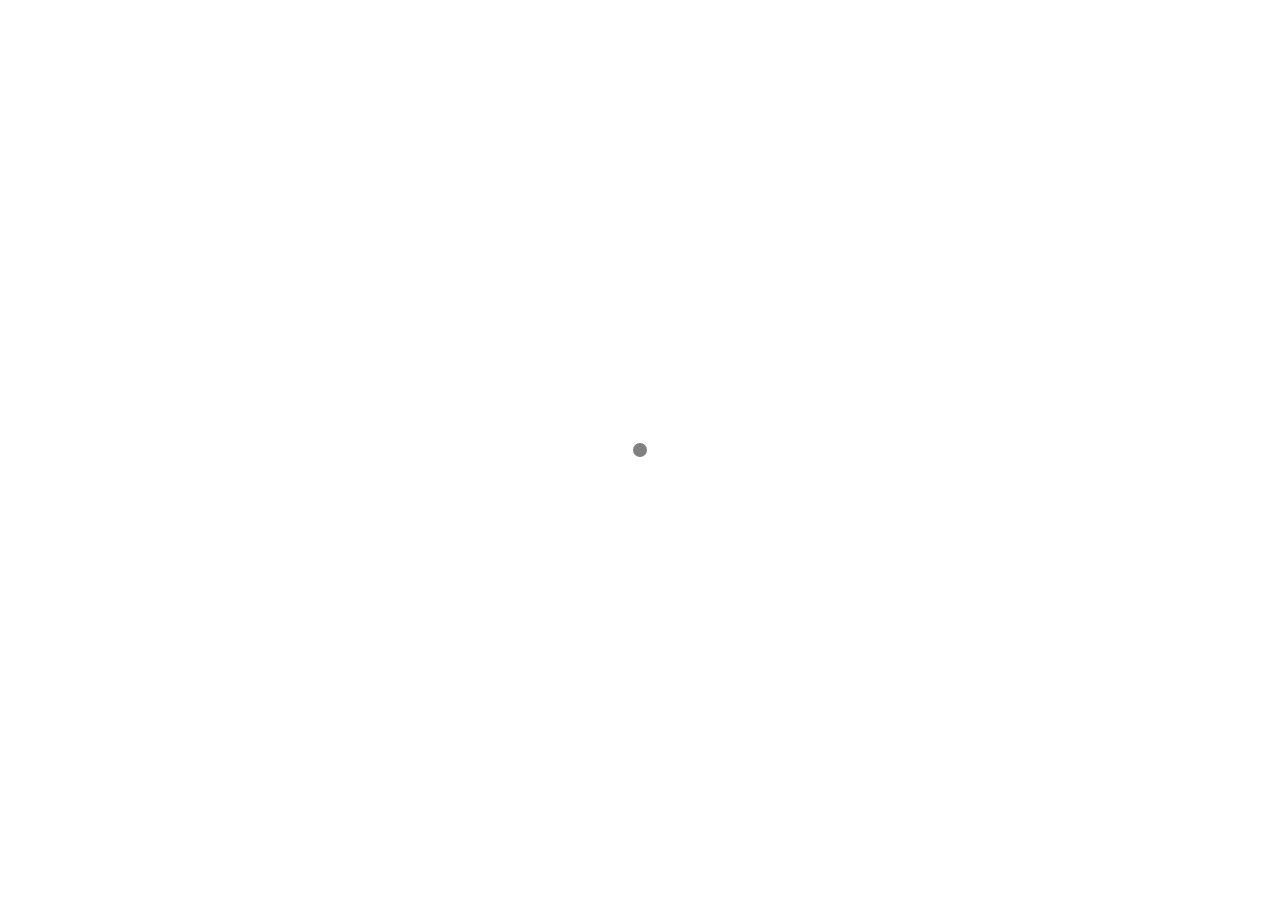
==== index.html @ 9932a9d4 "Site updated: 2020-05-17 03:21:59" ====
<!DOCTYPE html>
<html lang="zh-CN" class="loading">
<head>
    <meta charset="UTF-8" />
    <meta http-equiv="X-UA-Compatible" content="IE=edge,chrome=1" />
    <meta name="viewport" content="width=device-width, minimum-scale=1.0, maximum-scale=1.0, user-scalable=no">
    <title>Makato&#39;s blog</title>
    <meta name="apple-mobile-web-app-capable" content="yes" />
    <meta name="apple-mobile-web-app-status-bar-style" content="black-translucent">
    <meta name="google" content="notranslate" />
    <meta name="keywords" content="Makato,"> 
    <meta name="description" content="我的博客,"> 
    <meta name="author" content="Makato"> 
    <link rel="alternative" href="atom.xml" title="Makato&#39;s blog" type="application/atom+xml"> 
    <link rel="icon" href="/img/favicon.png"> 
    
    
<link rel="stylesheet" href="/css/diaspora.css">

	<script async src="//pagead2.googlesyndication.com/pagead/js/adsbygoogle.js"></script>
    <script>
         (adsbygoogle = window.adsbygoogle || []).push({
              google_ad_client: "ca-pub-8691406134231910",
              enable_page_level_ads: true
         });
    </script>
    <script async custom-element="amp-auto-ads"
        src="https://cdn.ampproject.org/v0/amp-auto-ads-0.1.js">
    </script>
<meta name="generator" content="Hexo 4.2.1"></head>

<body class="loading">
    <span id="config-title" style="display:none">Makato&#39;s blog</span>
    <div id="loader"></div>
    <div class="nav">
    <ul id="menu-menu" class="menu">
        
        <li class="pview menu-item menu-item-type-post_type menu-item-object-page">
            <a href="//" title="首页" target="_blank" rel="noopener">首页</a>
        </li>
        
        <li class="pview menu-item menu-item-type-post_type menu-item-object-page">
            <a href="/categories/" title="分类" target="_blank" rel="noopener">分类</a>
        </li>
        
        <li class="pview menu-item menu-item-type-post_type menu-item-object-page">
            <a href="/tags/" title="标签" target="_blank" rel="noopener">标签</a>
        </li>
        
        <li class="pview menu-item menu-item-type-post_type menu-item-object-page">
            <a href="/archives/" title="归档" target="_blank" rel="noopener">归档</a>
        </li>
        
        <li class="pview menu-item menu-item-type-post_type menu-item-object-page">
            <a href="/about/" title="关于" target="_blank" rel="noopener">关于</a>
        </li>
        
    </ul>
	<span class="target"></span>
	<center>
	<div class="hitokoto">
		<span class="typed" id="hitokoto" data-st="false"></span>
	</div>
	</center>
	
	<p class="footerlinks">
		<a href="#" class="iconfont icon-null"></a>
		
            <a href="/" title="facebook" class="iconfont icon-facebook" target="_blank" rel="noopener"> </a>
        
            <a href="/" title="twitter" class="iconfont icon-twitter" target="_blank" rel="noopener"> </a>
        
            <a href="https://github.com/Makat0" title="github" class="iconfont icon-github" target="_blank" rel="noopener"> </a>
        
            <a href="/img/logo.png" title="wechat" class="iconfont icon-wechat" target="_blank" rel="noopener"> </a>
        
            <a href="/niomakato@gmail.com" title="email" class="iconfont icon-email" target="_blank" rel="noopener"> </a>
        
		<a href="#" class="iconfont icon-null"></a>
	</p>
	
    <p id="copyright">
        &copy; 2020 Makato.
        <span> | </span>Powered by <a href="https://hexo.io/" title="Hexo" target="_blank" rel="noopener">Hexo</a>
        <span> | </span>Theme <a href="https://github.com/Fechin/hexo-theme-diaspora" title="Diaspora" target="_blank" rel="noopener">Diaspora</a> by Fechin
		
    </p>
</div>

<div id="container">
    
<div id="screen">
    <div id="mark">
        <div class="layer" data-depth="0.4">
            <img src="/img/welcome-cover.jpg" id="cover" crossorigin="anonymous" width="1920" height="1080">
        </div>
    </div>
    <div id="vibrant">
        <svg viewBox="0 0 2880 1620" height="100%" preserveAspectRatio="xMaxYMax slice">
            <polygon opacity="0.7" points="2000,1620 0,1620 0,0 600,0 "/>
        </svg>
        <div></div>
    </div>
    <div id="header">
        <div>
            <a class="image-logo" href="/"></a>
			
			<div class="iconfont icon-search switchsearch" href="/search/" title="搜索"></div>
			
            <div class="iconfont icon-menu switchmenu"></div>
        </div>
    </div>
    
    <div id="post0">
        <p>五月 17, 2020</p>
        <h2><a href="/2020/05/17/hello-world/" title="Hello World" class="posttitle">Hello World</a></h2>
        <p class="summary">Welcome to Hexo! This is your very first post. Check docu...</p>
    </div>
    
</div>

    <div id="primary">
        
    </div>
    
</div>
<div id="preview"></div>



</body>


<script src="//lib.baomitu.com/jquery/1.8.3/jquery.min.js"></script>
<script src="/js/plugin.js"></script>
<script src="/js/typed.js"></script>
<script src="/js/diaspora.js"></script>


<link rel="stylesheet" href="/photoswipe/photoswipe.css">
<link rel="stylesheet" href="/photoswipe/default-skin/default-skin.css">


<script src="/photoswipe/photoswipe.min.js"></script>
<script src="/photoswipe/photoswipe-ui-default.min.js"></script>


<!-- Root element of PhotoSwipe. Must have class pswp. -->
<div class="pswp" tabindex="-1" role="dialog" aria-hidden="true">
    <!-- Background of PhotoSwipe. 
         It's a separate element as animating opacity is faster than rgba(). -->
    <div class="pswp__bg"></div>
    <!-- Slides wrapper with overflow:hidden. -->
    <div class="pswp__scroll-wrap">
        <!-- Container that holds slides. 
            PhotoSwipe keeps only 3 of them in the DOM to save memory.
            Don't modify these 3 pswp__item elements, data is added later on. -->
        <div class="pswp__container">
            <div class="pswp__item"></div>
            <div class="pswp__item"></div>
            <div class="pswp__item"></div>
        </div>
        <!-- Default (PhotoSwipeUI_Default) interface on top of sliding area. Can be changed. -->
        <div class="pswp__ui pswp__ui--hidden">
            <div class="pswp__top-bar">
                <!--  Controls are self-explanatory. Order can be changed. -->
                <div class="pswp__counter"></div>
                <button class="pswp__button pswp__button--close" title="Close (Esc)"></button>
                <button class="pswp__button pswp__button--share" title="Share"></button>
                <button class="pswp__button pswp__button--fs" title="Toggle fullscreen"></button>
                <button class="pswp__button pswp__button--zoom" title="Zoom in/out"></button>
                <!-- Preloader demo http://codepen.io/dimsemenov/pen/yyBWoR -->
                <!-- element will get class pswp__preloader--active when preloader is running -->
                <div class="pswp__preloader">
                    <div class="pswp__preloader__icn">
                      <div class="pswp__preloader__cut">
                        <div class="pswp__preloader__donut"></div>
                      </div>
                    </div>
                </div>
            </div>
            <div class="pswp__share-modal pswp__share-modal--hidden pswp__single-tap">
                <div class="pswp__share-tooltip"></div> 
            </div>
            <button class="pswp__button pswp__button--arrow--left" title="Previous (arrow left)">
            </button>
            <button class="pswp__button pswp__button--arrow--right" title="Next (arrow right)">
            </button>
            <div class="pswp__caption">
                <div class="pswp__caption__center"></div>
            </div>
        </div>
    </div>
</div>





<!-- Google Analytics -->
<script type="text/javascript">
  (function(i,s,o,g,r,a,m){i['GoogleAnalyticsObject']=r;i[r]=i[r]||function(){
  (i[r].q=i[r].q||[]).push(arguments)},i[r].l=1*new Date();a=s.createElement(o),
  m=s.getElementsByTagName(o)[0];a.async=1;a.src=g;m.parentNode.insertBefore(a,m)
  })(window,document,'script','https://www.google-analytics.com/analytics.js','ga');

  ga('create', 'UA-166870296-1', 'auto');
  ga('send', 'pageview');
</script>
<!-- End Google Analytics -->


</html>
---- css/diaspora.css ----
body,div,h1,h2,h3,h4,h5,p,ul,li {margin:0;padding:0;font-weight:normal;list-style:none;}
html {-webkit-text-size-adjust:100%;}
html,body {-webkit-tap-highlight-color:rgba(0,0,0,0);-webkit-font-smoothing:antialiased;background:#fff;}
body {font-family:'PingFang SC','Hiragino Sans GB','Microsoft Yahei','WenQuanYi Micro Hei',sans-serif;font-size:14px;position:relative;overflow-x:hidden;}
body:before {background:grey;position:absolute;content:'';display:block;width:14px;height:14px;left:50%;top:50%;margin-left:-7px;margin-top:-7px;border-radius:50%;-webkit-border-radius:50%;-moz-border-radius:50%;-webkit-animation:loading 2s ease-out forwards infinite;-moz-animation:loading 2s ease-out forwards infinite;display:none;}
body.loading:before {display:block;}
@-webkit-keyframes loading {
  0% {-webkit-transform:scale(0.3);}
  50% {-webkit-transform:scale(1.0);}
  100% {-webkit-transform:scale(0.3);}
}
@-moz-keyframes loading {
  0% {-moz-transform:scale(0.3);}
  50% {-moz-transform:scale(1.0);}
  100% {-moz-transform:scale(0.3);}
}
body.loading #container,body.loading #single,body.loading .nav {opacity:0;}
html.loading,body.loading {height:100%;overflow:hidden;}
a,a:hover {text-decoration:none;}
img {display:block;max-width:100%;height:auto;}
audio {display:none;visibility:hidden;opacity:0;width:0;height:0;}
#screen {position:relative;}
#mark {width:100%;height:560px;overflow:hidden;}
.layer {position:relative;}
#cover {position:absolute;max-width:none;}
#header {position:absolute;top:70px;width:100%;}
#header > div {margin:0 60px;position:relative;}
.icon-menu {font-size:20px;padding:6px 6px 5px;border-radius:2px;cursor:pointer;position:absolute;z-index:4;right:0;top:0;margin-top:-3px;background:rgba(255,255,255,.9);}
.icon-search {font-size:20px;padding:6px 6px 5px;border-radius:2px;cursor:pointer;position:absolute;z-index:4;right:40px;top:0;margin-top:-3px;background:rgba(255,255,255,.9);}
.image-logo {z-index:4;position:relative;display:inline-block;-webkit-background-size:75px 32px;-moz-background-size:75px 32px;background-size:75px 32px;background-repeat:no-repeat;background-position:center center;-webkit-mask-box-image:url("/img/logo.png");background-color:white;width:575px;height:32px;mask-image:url("/img/logo.png");mask-size:contain;transition: background-color 0.5s ease-in-out;}
body.mu .image-logo {background-color:black;}
#vibrant {position:absolute;top:0;left:0;width:100%;height:100%;}
#vibrant div {position:absolute;top:0;left:0;width:100%;height:100%;opacity:0;background-color:#000;}
#post0 {width:28%;position:absolute;top:42%;left:10%;}
#post0 p:first-child {color:#fff;font-size:12px;}
#post0 h2 {font-size:28px;margin-top:15px;}
#post0 h2 a {color:#fff;}
#post0 h2 + p {color:#fff;font-size:14px;margin-top:30px;}
.post {margin:100px auto 0;width:1200px;position:relative;}
.post > a {display:inline-block;width:680px;height:440px;overflow:hidden;position:relative;z-index:3;}
.else {position:absolute;background:#fff;text-align:left;top:20px;height:398px;width:498px;border:1px solid #eaeaea;}
.post:nth-child(odd) {text-align:left;}
.post:nth-child(even) {text-align:right;}
.post:nth-child(odd) .else {left:660px;}
.post:nth-child(even) .else {right:660px;}
.else p:first-child {color:#999;font-size:12px;margin:80px 0 0 80px;}
.else h3 {font-size:30px;line-height:1.1;margin:10px 100px 0 80px;}
.else h3 a {color:#333;}
.else h3 + p {color:#555;margin:10px 100px 0 80px;font-size:14px;line-height:1.8;}
.here {position:absolute;left:80px;bottom:80px;color:#999;font-size:13px;}
.here span {display:inline-block;vertical-align:middle;margin-right:10px;font-family:"icomoon","Hiragino Sans GB","Hiragino Sans GB W3","Microsoft YaHei","WenQuanYi Micro Hei",sans-serif;}
.here span:before {display:inline-block;vertical-align:top;margin-right:7px;font-size:16px;}
.here a {display:inline-block;cursor:default;}
#pager {text-align:center;margin:70px 0 0;position:relative;}
#pager a {font-size:14px;letter-spacing:5px;color:#666;border:1px solid #dadada;padding:10px 40px;background:#fff;}
#loader {display:none;position:fixed;top:0;width:100%;height:3px;z-index:100;background-image:-webkit-linear-gradient(left,#F16F5C 0%,#F16F5C 12.5%,#5B56DD 12.5%,#5B56DD 25%,#E15CED 25%,#E15CED 37.5%,#27E559 37.5%,#27E559 50%,#18C8C9 50%,#18C8C9 62.5%,#DC8987 62.5%,#DC8987 75%,#BB83D6 75%,#BB83D6 87.5%,#E774BD 87.5%,#E774BD 100%);background-image:-moz-linear-gradient(left,#F16F5C 0%,#F16F5C 12.5%,#5B56DD 12.5%,#5B56DD 25%,#E15CED 25%,#E15CED 37.5%,#27E559 37.5%,#27E559 50%,#18C8C9 50%,#18C8C9 62.5%,#DC8987 62.5%,#DC8987 75%,#BB83D6 75%,#BB83D6 87.5%,#E774BD 87.5%,#E774BD 100%);}
#top {height:50px;text-align:center;border-bottom:1px solid #f7f7f7;background:#fefefe;width:100%;position:fixed;top:0;z-index:10;display:none;}
body.touch #top {position:relative;}
.icon-icon {color:#333;font-size:20px;position:absolute;left:14px;top:16px;}
.image-icon {-webkit-background-size:24px 24px;-moz-background-size:24px 24px;background-size:24px 24px;background-position:center center;background-repeat:no-repeat;width:24px;height:24px;position:absolute;left:14px;top:15px;color:#333;}
.image-icon:hover {color:black;}
.subtitle {color:#666;font-size:14px;margin-top:16px;display:none;}
.icon-play,.icon-pause,.icon-images {position:absolute;left:70px;color:#666;top:17px;font-size:18px;cursor:pointer;}
.icon-images {left:100px;}
.icon-images.active {color:#EF6D57;}
#top .count {display:none;}
.social {position:absolute;right:0;height:30px;top:12px;}
.share a {display:inline-block;color:#666;margin-right:15px;}
.share a:hover {color:#333;}
.share {position:relative;}
.social > div {display:inline-block;font-size:20px;color:#666;cursor:pointer;margin-left:15px;}
#qr {z-index:10;display:none;position:absolute;background:#fff;padding:16px;border:1px solid #f7f7f7;right:10px;top:50px;}
.bar {position:absolute;height:100%;background:rgba(0,0,0,.07);z-index:-1;width:0;-webkit-transition:width .5s ease;-moz-transition:width .5s ease;transition:width .5s ease;}
.scrollbar {position:absolute;height:2px;width:10px;top:0;background-color:#50bcb6;-webkit-transition:width .5s ease;-moz-transition:width .5s ease;transition:width .5s ease;}
body.touch .scrollbar {display:none;}
.nav {position:fixed;height:100%;width:100%;background:rgba(255,255,255,.97);z-index:3;top:-100%;-webkit-transition:top 0.3s cubic-bezier(0.4,0,0.2,1);-moz-transition:top 0.3s cubic-bezier(0.4,0,0.2,1);transition:top 0.3s cubic-bezier(0.4,0,0.2,1);}
body.mu {overflow:hidden;height:100%;}
html.mu {height:100%;}
body.mu .icon-menu {color:#333;background: none;}
body.mu .icon-search {color:#333;background: none;}
body.mu .icon-menu:before {content:"\e689";}
body.mu .nav {top:0;}
body.mu .icon-logo {color:#333;}
.menu {text-align:center;margin-top:200px;}
.menu ul {display: -webkit-box;display: -ms-flexbox;display: flex;-webkit-box-pack: center;-ms-flex-pack: center;justify-content: center;-ms-flex-wrap: wrap;flex-wrap: wrap;list-style-type: none;padding: 0;}
.menu li {font-size:18px;display:inline-block;margin:0 2px 2px 0;}
.menu li:not(:last-child) {margin-right: 5px;}
.menu a {display: block;font-size: 20px;color: #666;text-decoration: none;padding: 5px;margin: auto 10px;border-bottom: .1em solid transparent;}
.menu a:hover {color:#333; border-bottom: .1em solid #9e1900; padding-bottom: .15em; transition: 150ms ease-in-out;}
.nav p {color:#999;font-size:12px;position:absolute;width:100%;text-align:center;bottom:30px;}
.nav p a {color:#999;text-decoration:underline;}
.nav p:first-letter {font-family:sans-serif;}
.nav .hitokoto {text-align:center;font-size: 16px;margin: 10% auto 10px;padding: 10px 20px 10px;color: darkgray;max-width:800;}
.nav .footerlinks {font-size: 45px; margin: 20px 1px 30px;padding: 10px 1px 10px;}
.nav .footerlinks a {font-size: 35px; text-decoration:none;}
.nav .footerlinks a:hover { color: #737373;}/* 鼠标移动到链接上 */

.set {display:block;max-width:768px;margin:0 auto 30px;line-height:2;padding-left:30px}
.set h3 {font-size:22px;font-weight:500;margin:15px 0 20px}
.set a {display:inline-block;position:relative;color:#424242;padding:5px 5px;}
.set a::before {content:"";position:absolute;width:0;right:0;bottom:0;height:2px;background:#2196F3}
.set a:hover {color:#2196F3!important}
.set .category-list-item,.set .tag-list-item {display:inline-block;font-size:17px;text-align:left}
.set .category-list-item .category-list-count,.set .category-list-item .tag-list-count,.set .tag-list-item .category-list-count,.set .tag-list-item .tag-list-count {color:#9E9E9E;font-style:normal}
.set .category-list-item .category-list-count::before,.set .category-list-item .tag-list-count::before,.set .tag-list-item .category-list-count::before,.set .tag-list-item .tag-list-count::before {content:"["}
.set .category-list-item .category-list-count::after,.set .category-list-item .tag-list-count::after,.set .tag-list-item .category-list-count::after,.set .tag-list-item .tag-list-count::after {content:"]"}
.set .category-list-item {width:30%;margin:5px 0}@media screen and (max-width:768px) {.set .category-list-item {width:100%}}
.set .tag-list-item {margin:10px 20px}
.set .search .search-input {width: 100%;height: 42px;background: transparent;border: 0px;border-bottom:2px solid #6558BC;font-size:20px;padding-top: 20px;}
.set .search .search-input[type=text]:focus{outline: none;border: 0px;border-bottom:2px solid #6558BC;}
.set .search .local-search-result {margin-top:30px;}
.set .search .search-result-list {padding:0;margin: 0;}
.set .search .search-result-title {font-size:23px;}
.set .search .search-result {}
.set .search .search-keyword {background:yellow;padding:2px auto 2px;}
.set .search li {list-style: none; margin: 0;border-bottom:1px dashed #E3E3E3;}
.timeline {display:block;max-width:768px;margin:30px auto 40px;padding-left:30px;border-left:3px solid #B0BEC5}
.timeline .timeline-title::before,.timeline .timeline-subtitle::before,.timeline .timeline-item::before {position:absolute;top:50%;transform:translateY(-50%);border-style:solid;border-color:#B0BEC5;border-radius:50%;background:white;content:"";transition:all .3s ease}
.timeline-title,.timeline-subtitle,.timeline-item {position:relative;margin-bottom:25px;line-height:32px}
.timeline-title:hover::before,.timeline-subtitle:hover::before,.timeline-item:hover::before {border-color:#2196F3}
.timeline-title:hover a,.timeline-subtitle:hover a,.timeline-item:hover a {color:#2196F3}
.timeline-title {font-size:28px}
.timeline-title::before {width:12px;height:12px;border-width:4px;left:-42px}
.timeline-subtitle {font-weight:400;font-size:22px}
.timeline-subtitle::before {width:11px;height:11px;border-width:3px;left:-40px}
.timeline-item {font-family:-apple-system,BlinkMacSystemFont,Segoe UI,Roboto,Oxygen,Ubuntu,Cantarell,Fira Sans,Droid Sans,Helvetica Neue,sans-serif;position:relative;padding-left:100px}
.timeline-item time {position:absolute;left:0;top:50%;transform:translateY(-50%);display:inline-block;font-weight:300;color:#616161;width:100px}
.timeline-item a {color:#212121;font-weight:400;transition:all .3s ease}
.timeline-item::before {width:9px;height:9px;border-width:2px;left:-38px}
#container {padding-bottom:100px;overflow:hidden;position:relative;}
#container:before {content:'';display:block;width:1px;height:200%;position:absolute;left:50%;background:#eaeaea;top:-50%;z-index:0;}
#primary {position:relative;}
#single {background:#fff;position:relative;overflow-x:hidden;}
.section {position:relative;width:100%;overflow:hidden;-webkit-transition:all 0.3s cubic-bezier(0.25,0.5,0.5,0.9);-moz-transition:all 0.3s cubic-bezier(0.25,0.5,0.5,0.9);transition:all 0.3s cubic-bezier(0.25,0.5,0.5,0.9);}
body.touch,body.touch .article {margin-top:0;}
.zoom:before {opacity:0;color:#fff;font-size:20px;display:block;z-index:3;left:50%;top:70%;padding:5px;margin-top:-15px;margin-left:-15px;position:absolute;background:rgba(0,0,0,.7);-webkit-transition:all 0.3s cubic-bezier(0.25,0.5,0.5,0.9);-moz-transition:all 0.3s cubic-bezier(0.25,0.5,0.5,0.9);transition:all 0.3s cubic-bezier(0.25,0.5,0.5,0.9);}
.zoom:hover:before {opacity:1;top:50%;}
.touch .zoom:hover:before {opacity:0;}
.icon-arrow-left:before {content:'\e606';position:absolute;left:0;top:50%;margin-top:-30px;color:#666;}
.icon-arrow-right:before {content:'\e605';position:absolute;right:0;top:50%;margin-top:-30px;color:#666;}
h1.title {font-size:30px;color:#333;line-height:1.3;position:relative;font-weight:bold;}
.page .content:before {display:none;}
.stuff {margin-top:20px;color:#666;font-size:13px;}
.stuff span {display:inline-block;margin-right:20px;}
.stuff .likeThis {pointer-events:none;}
.stuff .icon-like {display:none;}
.stuff .count {color:#666;}
.comment {margin:50px auto;}
.comment.link,.downloadlink {cursor:pointer;letter-spacing:5px;border:1px solid #dadada;width:170px;text-align:center;color:#666;font-size:14px;padding:10px 0;}
.comment .gt-comments-null{display:none;}
.comment .gt-header-textarea{border-radius:0;background: white;}
.comment .gt-popup{margin-top:8px;}
.comment .gt-counts a{color:black;border-bottom:0;pointer-events:none;}
.comment .gt-avatar-github{display:none;}
.comment .gt-header-avatar{display:none;}
.comment .gt-header-comment{margin-left: 0;!important;}
.comment .gt-header-preview{border-radius:0;}
.comment .gt-btn-public{border-radius:0;}
.comment .gt-btn-preview{border-radius:0;}
.comment .gt-btn-login{border-radius:0;}
.comment .gt-ico-tip{display:none;}
.comment .gt-btn-public .gt-btn-text:after{content:"（Cmd | Ctrl  + Enter）";}
.comment .gt-meta{margin:0; border:0;}
#preview {position:fixed;top:0;width:100%;height:100%;z-index:5;background:#fff;left:100%;-moz-transition:all 0.3s cubic-bezier(0,0,0.2,1);-webkit-transition:all 0.3s cubic-bezier(0,0,0.2,1);transition:all 0.3s cubic-bezier(0,0,0.2,1);overflow-y:scroll;}
#preview.show {left:0;}
#preview + canvas {display:none;}
.article {width:70%;margin:0 auto;margin-top:50px;display:-webkit-flex;display:flex;-webkit-align-items:center;align-items:center;-webkit-justify-content:flex-start;justify-content:flex-start;}
.article > div {width:100%;padding:30px 0;margin:0 auto;}
.article .main {width:700px;}
.article .side {align-self:flex-start;flex:0 0 220px;}
.article .toc {width:200px;height:100%;/*position:fixed;*/top:60px;right:100px;padding:1em;line-height:2.3;overflow-y:auto;}
.article .toc .toc-item:hover {font-weight:900;}
.article .toc li a {display:inline-block;color:#737373;text-decoration:none;transition:color,padding 0.2s ease-in-out;}
.article .toc li a:hover {padding-left:8px;border-left:3px solid black;}
.page .main{padding:0px;}

/* Icon font style */
@font-face{font-family:"iconfont";src:url(//at.alicdn.com/t/font_1679264_tle9h9614mq.eot?t=1583722241347);src:url(//at.alicdn.com/t/font_1679264_tle9h9614mq.eot?t=1583722241347#iefix) format("embedded-opentype"),url([data-uri]) format("woff2"),url(//at.alicdn.com/t/font_1679264_tle9h9614mq.woff?t=1583722241347) format("woff"),url(//at.alicdn.com/t/font_1679264_tle9h9614mq.ttf?t=1583722241347) format("truetype"),url(//at.alicdn.com/t/font_1679264_tle9h9614mq.svg?t=1583722241347#iconfont) format("svg")}
.iconfont{font-family:"iconfont"!important;font-size:22px;font-style:normal;-webkit-font-smoothing:antialiased;-moz-osx-font-smoothing:grayscale}
.icon-close:before{content:"\e689"}
.icon-play:before{content:"\e65d"}
.icon-menu:before{content:"\e623"}
.icon-home:before{content:"\e612"}
.icon-facebook:before{content:"\e632"}
.icon-twitter:before{content:"\e659"}
.icon-github:before{content:"\e64a"}
.icon-pause:before{content:"\e64c"}
.icon-scan:before{content:"\e600"}
.icon-search:before{content:"\e601"}
.icon-email:before{content:"\e62d"}
.icon-like:before{content:"\e602"}
.icon-wechat:before{content:"\e603"}
.icon-left:before{content:"\e604"}

/* tags style  */
.post-tags-list {margin-top:10px;display:table;}
.post-tags-list-item {float:left;margin-right:10px;background:rgba(102,128,153,0.075);border-radius:0;padding:2px 5px;}
.post-tags-list-link {color:rgba(44,63,81,0.5);}

/* Post or Page content style */
.content {margin-top:50px;font-size:15px;line-height:2;color:#232323;}
.content h1 {font-size:39px}
.content h2 {font-size:32px}
.content h3 {font-size:26px}
.content h4 {font-size:19px}
.content h5 {font-size:15px}
.content h6 {font-size:13px}
.content strong {font-weight:500;}
.content a {background:transparent;color:#1980e6;text-decoration:none;}
.content a:hover {color:#518dca;}
.content hr {margin-top:21px;margin-bottom:21px;border:0;border-top:1px solid rgba(102,128,153,0.1)}
.content p {margin:0 0 .8em;}
.content ul,.content ol {margin:10px 0;padding-left:20px;}
.content ul li {list-style:disc;margin:5px 0;}
.content ol li {list-style:decimal;margin:5px 0;}
.content > h1,.content > h2,.content > h3,.content > h4,.content > h5,.content > h6 {margin-top:2rem;margin-bottom:0.8rem;color:#000;}
.content > h1:first-child,.content > h2:first-child,.content > h3:first-child,.content > h4:first-child,.content > h5:first-child,.content > h6:first-child {margin-top:0;}
.content img {cursor:pointer;}
.content pre,.content .highlight {background:#2d2d2d;margin:1.6rem 0;padding:0.8rem 0.8rem;border-style:solid;border-width:1px 0;overflow:auto;color:#ccc;line-height:20px;}
.content .gutter {display:none;}
.content .highlight .gutter pre {color:#666;font-size:0.9rem;}
.content code,.content pre {font-family:"Source Code Pro",monospace}
.content code {background:rgba(99,99,99,0.07);color:#ef459c;padding:1px 2px;border-radius:2px;}
.content pre code {background:none;text-shadow:none;padding:0;}
.content blockquote {color:#656565;margin:0 0 1.1em;border-left:3px solid #efefef;border-left-width:6px;background-color:rgba(119,119,119,0.05);border-top-right-radius:5px;border-bottom-right-radius:5px;padding:15px 20px;}
.content blockquote p {margin:0;}
.content table {margin:15px 0;border-collapse:collapse;display:table;width:100%;table-layout:fixed;word-wrap:break-word;}
.content table tr {border-top:1px solid #ccc;background-color:#fff;}
.content table th,.content table td {border:1px solid #ddd;padding:6px 13px;}
.content .highlight pre {border:none;margin:0;padding:0;}
.content .highlight table {margin:0;width:auto;}
.content .highlight td {border:none;padding:0;}
.content .highlight tr {border:0;}
.content .highlight figcaption {font-size:0.85em;color:#999;line-height:1em;margin-bottom:1em;}
.content .highlight figcaption a {float:right;}
.content .highlight .gutter pre {text-align:right;padding-right:20px;}
.content .highlight .line {height:20px;}
.content .video-container {position:relative;padding-bottom:56.25%;padding-top:25px;height:0;}
.content .video-container iframe {position:absolute;top:0;left:0;width:100%;height:100%;}
pre .comment,pre .title {color:#999;}
pre .variable,pre .attribute,pre .tag,pre .regexp,pre .ruby .constant,pre .xml .tag,pre .title,pre .xml .pi,pre .xml .doctype,pre .html .doctype,pre .css .id,pre .css .class,pre .css .pseudo {color:#f2777a;}
pre .number,pre .preprocessor,pre .built_in,pre .literal,pre .params,pre .constant {color:#f99157;}
pre .class,pre .ruby .class .title,pre .css .rules .attribute {color:#99cc99;}
pre .string,pre .value,pre .inheritance,pre .header,pre .ruby .symbol,pre .xml .cdata {color:#99cc99;}
pre .css .hexcolor {color:#66cccc;}
pre .function,pre .python .decorator,pre .python .title,pre .ruby .function .title,pre .ruby .title .keyword,pre .perl .sub,pre .javascript .title,pre .coffeescript .title {color:#6699cc;}
pre .keyword,pre .javascript .function {color:#cc99cc;}

/* Responsive style */
@media screen and (max-width:1200px) {
  #header > div {width:900px;margin:0 auto;}
  #post0 {width:32%;}
  #post0 h2 {font-size:24px;}
  .post {width:900px;}
  .post > a {width:480px;height:310px;}
  .else {top:10px;width:420px;height:290px;}
  .post:nth-child(odd) .else {left:450px;}
  .post:nth-child(even) .else {right:450px;}
  .else p:first-child {font-size:12px;margin:50px 0 0 60px;}
  .else h3 {font-size:24px;margin:10px 60px 0 60px;}
  .else h3 + p {margin:10px 60px 0 60px;}
  .here {left:60px;bottom:50px;}
  .article{width:100%;}
  .article .main{width:94%;}
  .article .side {display:none}
  .comment .gt-btn-public .gt-btn-text:after{content:"";}
}
@media screen and (max-width:900px) {
  #mark {height:480px;}
  #header > div {width:90%;}
  #vibrant polygon {transform:translateX(-10%);-moz-transform:translateX(-10%);-webkit-transform:translateX(-10%);}
  #post0 {width:40%;}
  #post0 h2 {font-size:20px;}
  .post {width:100%;margin-top:60px;background:#fff;padding-bottom:30px;border-bottom:1px solid #eaeaea;}
  .post > a {display:block;margin:0 auto;width:100%;height:auto;}
  .post > a img {margin:0 auto;}
  .else {height:auto;position:static;width:100%;margin:0 auto;background:transparent;border:none;}
  .else p:first-child {margin:30px 0 0 20px;}
  .else h3 {font-size:24px;margin:10px 30px 0 20px;}
  .else h3 + p {margin:10px 30px 0 20px;}
  .here {position:static;margin:20px 0 20px 20px;}
  .article{width:100%;}
  .article .main{width:94%;}
  .article .side {display:none}
  .comment .gt-btn-public .gt-btn-text:after{content:"";}
}
@media screen and (max-width:780px) {
  #header {top:40px;}
  #vibrant svg {display:none;}
  #vibrant div {opacity:0.3;}
  #container {padding-bottom:50px;}
  #post0 {bottom:60px;top:auto;width:70%;left:5%;}
  .menu {width:90%;margin:160px auto 0;}
  .menu li {font-size:16px;}
  #pager {margin:30px 0 0;}
  h1.title {font-size:24px;}
  .tab {display:none;}
  .icon-scan {display:none!important;}
  .icon-images {left:80px;}
  .icon-pause,.icon-play {left:50px;}
  .comment.link {width:140px;padding:5px 0;}
  .article{width:100%;}
  .article .main{width:94%;}
  .article .side {display:none}
  .comment .gt-btn-public .gt-btn-text:after{content:"";}
}
@media screen and (max-width:480px) {
  #post0 p:first-child {display:block;}
  #container:before {display:none;}
  #post0 h2 {text-align:left;margin:0 10px 0 0;}
  #post0 h2 + p {text-align:left;margin:10px 20px 0 0;color:#f2f2f2;font-size:14px;}
  #post0 h2 a {color:#fff;}
  #post0 .summary {display:none;}
  .stuff span {margin-right:10px;}
  .stuff span:first-child {display:none;}
  .content table {font-size:smaller;}
  .content table tr td {padding:6px;}
  .article {width:100%;}
  .article .main{width:94%;}
  .article .side {display:none}
  .comment .gt-btn-public .gt-btn-text:after{content:"";}
}
---- photoswipe/photoswipe.css ----
/*! PhotoSwipe main CSS by Dmitry Semenov | photoswipe.com | MIT license */
/*
	Styles for basic PhotoSwipe functionality (sliding area, open/close transitions)
*/
/* pswp = photoswipe */
.pswp {
  display: none;
  position: absolute;
  width: 100%;
  height: 100%;
  left: 0;
  top: 0;
  overflow: hidden;
  -ms-touch-action: none;
  touch-action: none;
  z-index: 1500;
  -webkit-text-size-adjust: 100%;
  /* create separate layer, to avoid paint on window.onscroll in webkit/blink */
  -webkit-backface-visibility: hidden;
  outline: none; }
  .pswp * {
    -webkit-box-sizing: border-box;
            box-sizing: border-box; }
  .pswp img {
    max-width: none; }

/* style is added when JS option showHideOpacity is set to true */
.pswp--animate_opacity {
  /* 0.001, because opacity:0 doesn't trigger Paint action, which causes lag at start of transition */
  opacity: 0.001;
  will-change: opacity;
  /* for open/close transition */
  -webkit-transition: opacity 333ms cubic-bezier(0.4, 0, 0.22, 1);
          transition: opacity 333ms cubic-bezier(0.4, 0, 0.22, 1); }

.pswp--open {
  display: block; }

.pswp--zoom-allowed .pswp__img {
  /* autoprefixer: off */
  cursor: -webkit-zoom-in;
  cursor: -moz-zoom-in;
  cursor: zoom-in; }

.pswp--zoomed-in .pswp__img {
  /* autoprefixer: off */
  cursor: -webkit-grab;
  cursor: -moz-grab;
  cursor: grab; }

.pswp--dragging .pswp__img {
  /* autoprefixer: off */
  cursor: -webkit-grabbing;
  cursor: -moz-grabbing;
  cursor: grabbing; }

/*
	Background is added as a separate element.
	As animating opacity is much faster than animating rgba() background-color.
*/
.pswp__bg {
  position: absolute;
  left: 0;
  top: 0;
  width: 100%;
  height: 100%;
  background: #000;
  opacity: 0;
  -webkit-transform: translateZ(0);
          transform: translateZ(0);
  -webkit-backface-visibility: hidden;
  will-change: opacity; }

.pswp__scroll-wrap {
  position: absolute;
  left: 0;
  top: 0;
  width: 100%;
  height: 100%;
  overflow: hidden; }

.pswp__container,
.pswp__zoom-wrap {
  -ms-touch-action: none;
  touch-action: none;
  position: absolute;
  left: 0;
  right: 0;
  top: 0;
  bottom: 0; }

/* Prevent selection and tap highlights */
.pswp__container,
.pswp__img {
  -webkit-user-select: none;
  -moz-user-select: none;
  -ms-user-select: none;
      user-select: none;
  -webkit-tap-highlight-color: transparent;
  -webkit-touch-callout: none; }

.pswp__zoom-wrap {
  position: absolute;
  width: 100%;
  -webkit-transform-origin: left top;
  -ms-transform-origin: left top;
  transform-origin: left top;
  /* for open/close transition */
  -webkit-transition: -webkit-transform 333ms cubic-bezier(0.4, 0, 0.22, 1);
          transition: transform 333ms cubic-bezier(0.4, 0, 0.22, 1); }

.pswp__bg {
  will-change: opacity;
  /* for open/close transition */
  -webkit-transition: opacity 333ms cubic-bezier(0.4, 0, 0.22, 1);
          transition: opacity 333ms cubic-bezier(0.4, 0, 0.22, 1); }

.pswp--animated-in .pswp__bg,
.pswp--animated-in .pswp__zoom-wrap {
  -webkit-transition: none;
  transition: none; }

.pswp__container,
.pswp__zoom-wrap {
  -webkit-backface-visibility: hidden; }

.pswp__item {
  position: absolute;
  left: 0;
  right: 0;
  top: 0;
  bottom: 0;
  overflow: hidden; }

.pswp__img {
  position: absolute;
  width: auto;
  height: auto;
  top: 0;
  left: 0; }

/*
	stretched thumbnail or div placeholder element (see below)
	style is added to avoid flickering in webkit/blink when layers overlap
*/
.pswp__img--placeholder {
  -webkit-backface-visibility: hidden; }

/*
	div element that matches size of large image
	large image loads on top of it
*/
.pswp__img--placeholder--blank {
  background: #222; }

.pswp--ie .pswp__img {
  width: 100% !important;
  height: auto !important;
  left: 0;
  top: 0; }

/*
	Error message appears when image is not loaded
	(JS option errorMsg controls markup)
*/
.pswp__error-msg {
  position: absolute;
  left: 0;
  top: 50%;
  width: 100%;
  text-align: center;
  font-size: 14px;
  line-height: 16px;
  margin-top: -8px;
  color: #CCC; }

.pswp__error-msg a {
  color: #CCC;
  text-decoration: underline; }
---- photoswipe/default-skin/default-skin.css ----
/*! PhotoSwipe Default UI CSS by Dmitry Semenov | photoswipe.com | MIT license */
/*

	Contents:

	1. Buttons
	2. Share modal and links
	3. Index indicator ("1 of X" counter)
	4. Caption
	5. Loading indicator
	6. Additional styles (root element, top bar, idle state, hidden state, etc.)

*/
/*
	
	1. Buttons

 */
/* <button> css reset */
.pswp__button {
  width: 44px;
  height: 44px;
  position: relative;
  background: none;
  cursor: pointer;
  overflow: visible;
  -webkit-appearance: none;
  display: block;
  border: 0;
  padding: 0;
  margin: 0;
  float: right;
  opacity: 0.75;
  -webkit-transition: opacity 0.2s;
          transition: opacity 0.2s;
  -webkit-box-shadow: none;
          box-shadow: none; }
  .pswp__button:focus, .pswp__button:hover {
    opacity: 1; }
  .pswp__button:active {
    outline: none;
    opacity: 0.9; }
  .pswp__button::-moz-focus-inner {
    padding: 0;
    border: 0; }

/* pswp__ui--over-close class it added when mouse is over element that should close gallery */
.pswp__ui--over-close .pswp__button--close {
  opacity: 1; }

.pswp__button,
.pswp__button--arrow--left:before,
.pswp__button--arrow--right:before {
  background: url(default-skin.png) 0 0 no-repeat;
  background-size: 264px 88px;
  width: 44px;
  height: 44px; }

@media (-webkit-min-device-pixel-ratio: 1.1), (-webkit-min-device-pixel-ratio: 1.09375), (min-resolution: 105dpi), (min-resolution: 1.1dppx) {
  /* Serve SVG sprite if browser supports SVG and resolution is more than 105dpi */
  .pswp--svg .pswp__button,
  .pswp--svg .pswp__button--arrow--left:before,
  .pswp--svg .pswp__button--arrow--right:before {
    background-image: url(default-skin.svg); }
  .pswp--svg .pswp__button--arrow--left,
  .pswp--svg .pswp__button--arrow--right {
    background: none; } }

.pswp__button--close {
  background-position: 0 -44px; }

.pswp__button--share {
  background-position: -44px -44px; }

.pswp__button--fs {
  display: none; }

.pswp--supports-fs .pswp__button--fs {
  display: block; }

.pswp--fs .pswp__button--fs {
  background-position: -44px 0; }

.pswp__button--zoom {
  display: none;
  background-position: -88px 0; }

.pswp--zoom-allowed .pswp__button--zoom {
  display: block; }

.pswp--zoomed-in .pswp__button--zoom {
  background-position: -132px 0; }

/* no arrows on touch screens */
.pswp--touch .pswp__button--arrow--left,
.pswp--touch .pswp__button--arrow--right {
  visibility: hidden; }

/*
	Arrow buttons hit area
	(icon is added to :before pseudo-element)
*/
.pswp__button--arrow--left,
.pswp__button--arrow--right {
  background: none;
  top: 50%;
  margin-top: -50px;
  width: 70px;
  height: 100px;
  position: absolute; }

.pswp__button--arrow--left {
  left: 0; }

.pswp__button--arrow--right {
  right: 0; }

.pswp__button--arrow--left:before,
.pswp__button--arrow--right:before {
  content: '';
  top: 35px;
  background-color: rgba(0, 0, 0, 0.3);
  height: 30px;
  width: 32px;
  position: absolute; }

.pswp__button--arrow--left:before {
  left: 6px;
  background-position: -138px -44px; }

.pswp__button--arrow--right:before {
  right: 6px;
  background-position: -94px -44px; }

/*

	2. Share modal/popup and links

 */
.pswp__counter,
.pswp__share-modal {
  -webkit-user-select: none;
  -moz-user-select: none;
  -ms-user-select: none;
      user-select: none; }

.pswp__share-modal {
  display: block;
  background: rgba(0, 0, 0, 0.5);
  width: 100%;
  height: 100%;
  top: 0;
  left: 0;
  padding: 10px;
  position: absolute;
  z-index: 1600;
  opacity: 0;
  -webkit-transition: opacity 0.25s ease-out;
          transition: opacity 0.25s ease-out;
  -webkit-backface-visibility: hidden;
  will-change: opacity; }

.pswp__share-modal--hidden {
  display: none; }

.pswp__share-tooltip {
  z-index: 1620;
  position: absolute;
  background: #FFF;
  top: 56px;
  border-radius: 2px;
  display: block;
  width: auto;
  right: 44px;
  -webkit-box-shadow: 0 2px 5px rgba(0, 0, 0, 0.25);
          box-shadow: 0 2px 5px rgba(0, 0, 0, 0.25);
  -webkit-transform: translateY(6px);
      -ms-transform: translateY(6px);
          transform: translateY(6px);
  -webkit-transition: -webkit-transform 0.25s;
          transition: transform 0.25s;
  -webkit-backface-visibility: hidden;
  will-change: transform; }
  .pswp__share-tooltip a {
    display: block;
    padding: 8px 12px;
    color: #000;
    text-decoration: none;
    font-size: 14px;
    line-height: 18px; }
    .pswp__share-tooltip a:hover {
      text-decoration: none;
      color: #000; }
    .pswp__share-tooltip a:first-child {
      /* round corners on the first/last list item */
      border-radius: 2px 2px 0 0; }
    .pswp__share-tooltip a:last-child {
      border-radius: 0 0 2px 2px; }

.pswp__share-modal--fade-in {
  opacity: 1; }
  .pswp__share-modal--fade-in .pswp__share-tooltip {
    -webkit-transform: translateY(0);
        -ms-transform: translateY(0);
            transform: translateY(0); }

/* increase size of share links on touch devices */
.pswp--touch .pswp__share-tooltip a {
  padding: 16px 12px; }

a.pswp__share--facebook:before {
  content: '';
  display: block;
  width: 0;
  height: 0;
  position: absolute;
  top: -12px;
  right: 15px;
  border: 6px solid transparent;
  border-bottom-color: #FFF;
  -webkit-pointer-events: none;
  -moz-pointer-events: none;
  pointer-events: none; }

a.pswp__share--facebook:hover {
  background: #3E5C9A;
  color: #FFF; }
  a.pswp__share--facebook:hover:before {
    border-bottom-color: #3E5C9A; }

a.pswp__share--twitter:hover {
  background: #55ACEE;
  color: #FFF; }

a.pswp__share--pinterest:hover {
  background: #CCC;
  color: #CE272D; }

a.pswp__share--download:hover {
  background: #DDD; }

/*

	3. Index indicator ("1 of X" counter)

 */
.pswp__counter {
  position: absolute;
  left: 0;
  top: 0;
  height: 44px;
  font-size: 13px;
  line-height: 44px;
  color: #FFF;
  opacity: 0.75;
  padding: 0 10px; }

/*
	
	4. Caption

 */
.pswp__caption {
  position: absolute;
  left: 0;
  bottom: 0;
  width: 100%;
  min-height: 44px; }
  .pswp__caption small {
    font-size: 11px;
    color: #BBB; }

.pswp__caption__center {
  text-align: left;
  max-width: 420px;
  margin: 0 auto;
  font-size: 13px;
  padding: 10px;
  line-height: 20px;
  color: #CCC; }

.pswp__caption--empty {
  display: none; }

/* Fake caption element, used to calculate height of next/prev image */
.pswp__caption--fake {
  visibility: hidden; }

/*

	5. Loading indicator (preloader)

	You can play with it here - http://codepen.io/dimsemenov/pen/yyBWoR

 */
.pswp__preloader {
  width: 44px;
  height: 44px;
  position: absolute;
  top: 0;
  left: 50%;
  margin-left: -22px;
  opacity: 0;
  -webkit-transition: opacity 0.25s ease-out;
          transition: opacity 0.25s ease-out;
  will-change: opacity;
  direction: ltr; }

.pswp__preloader__icn {
  width: 20px;
  height: 20px;
  margin: 12px; }

.pswp__preloader--active {
  opacity: 1; }
  .pswp__preloader--active .pswp__preloader__icn {
    /* We use .gif in browsers that don't support CSS animation */
    background: url(preloader.gif) 0 0 no-repeat; }

.pswp--css_animation .pswp__preloader--active {
  opacity: 1; }
  .pswp--css_animation .pswp__preloader--active .pswp__preloader__icn {
    -webkit-animation: clockwise 500ms linear infinite;
            animation: clockwise 500ms linear infinite; }
  .pswp--css_animation .pswp__preloader--active .pswp__preloader__donut {
    -webkit-animation: donut-rotate 1000ms cubic-bezier(0.4, 0, 0.22, 1) infinite;
            animation: donut-rotate 1000ms cubic-bezier(0.4, 0, 0.22, 1) infinite; }

.pswp--css_animation .pswp__preloader__icn {
  background: none;
  opacity: 0.75;
  width: 14px;
  height: 14px;
  position: absolute;
  left: 15px;
  top: 15px;
  margin: 0; }

.pswp--css_animation .pswp__preloader__cut {
  /* 
			The idea of animating inner circle is based on Polymer ("material") loading indicator 
			 by Keanu Lee https://blog.keanulee.com/2014/10/20/the-tale-of-three-spinners.html
		*/
  position: relative;
  width: 7px;
  height: 14px;
  overflow: hidden; }

.pswp--css_animation .pswp__preloader__donut {
  -webkit-box-sizing: border-box;
          box-sizing: border-box;
  width: 14px;
  height: 14px;
  border: 2px solid #FFF;
  border-radius: 50%;
  border-left-color: transparent;
  border-bottom-color: transparent;
  position: absolute;
  top: 0;
  left: 0;
  background: none;
  margin: 0; }

@media screen and (max-width: 1024px) {
  .pswp__preloader {
    position: relative;
    left: auto;
    top: auto;
    margin: 0;
    float: right; } }

@-webkit-keyframes clockwise {
  0% {
    -webkit-transform: rotate(0deg);
            transform: rotate(0deg); }
  100% {
    -webkit-transform: rotate(360deg);
            transform: rotate(360deg); } }

@keyframes clockwise {
  0% {
    -webkit-transform: rotate(0deg);
            transform: rotate(0deg); }
  100% {
    -webkit-transform: rotate(360deg);
            transform: rotate(360deg); } }

@-webkit-keyframes donut-rotate {
  0% {
    -webkit-transform: rotate(0);
            transform: rotate(0); }
  50% {
    -webkit-transform: rotate(-140deg);
            transform: rotate(-140deg); }
  100% {
    -webkit-transform: rotate(0);
            transform: rotate(0); } }

@keyframes donut-rotate {
  0% {
    -webkit-transform: rotate(0);
            transform: rotate(0); }
  50% {
    -webkit-transform: rotate(-140deg);
            transform: rotate(-140deg); }
  100% {
    -webkit-transform: rotate(0);
            transform: rotate(0); } }

/*
	
	6. Additional styles

 */
/* root element of UI */
.pswp__ui {
  -webkit-font-smoothing: auto;
  visibility: visible;
  opacity: 1;
  z-index: 1550; }

/* top black bar with buttons and "1 of X" indicator */
.pswp__top-bar {
  position: absolute;
  left: 0;
  top: 0;
  height: 44px;
  width: 100%; }

.pswp__caption,
.pswp__top-bar,
.pswp--has_mouse .pswp__button--arrow--left,
.pswp--has_mouse .pswp__button--arrow--right {
  -webkit-backface-visibility: hidden;
  will-change: opacity;
  -webkit-transition: opacity 333ms cubic-bezier(0.4, 0, 0.22, 1);
          transition: opacity 333ms cubic-bezier(0.4, 0, 0.22, 1); }

/* pswp--has_mouse class is added only when two subsequent mousemove events occur */
.pswp--has_mouse .pswp__button--arrow--left,
.pswp--has_mouse .pswp__button--arrow--right {
  visibility: visible; }

.pswp__top-bar,
.pswp__caption {
  background-color: rgba(0, 0, 0, 0.5); }

/* pswp__ui--fit class is added when main image "fits" between top bar and bottom bar (caption) */
.pswp__ui--fit .pswp__top-bar,
.pswp__ui--fit .pswp__caption {
  background-color: rgba(0, 0, 0, 0.3); }

/* pswp__ui--idle class is added when mouse isn't moving for several seconds (JS option timeToIdle) */
.pswp__ui--idle .pswp__top-bar {
  opacity: 0; }

.pswp__ui--idle .pswp__button--arrow--left,
.pswp__ui--idle .pswp__button--arrow--right {
  opacity: 0; }

/*
	pswp__ui--hidden class is added when controls are hidden
	e.g. when user taps to toggle visibility of controls
*/
.pswp__ui--hidden .pswp__top-bar,
.pswp__ui--hidden .pswp__caption,
.pswp__ui--hidden .pswp__button--arrow--left,
.pswp__ui--hidden .pswp__button--arrow--right {
  /* Force paint & create composition layer for controls. */
  opacity: 0.001; }

/* pswp__ui--one-slide class is added when there is just one item in gallery */
.pswp__ui--one-slide .pswp__button--arrow--left,
.pswp__ui--one-slide .pswp__button--arrow--right,
.pswp__ui--one-slide .pswp__counter {
  display: none; }

.pswp__element--disabled {
  display: none !important; }

.pswp--minimal--dark .pswp__top-bar {
  background: none; }
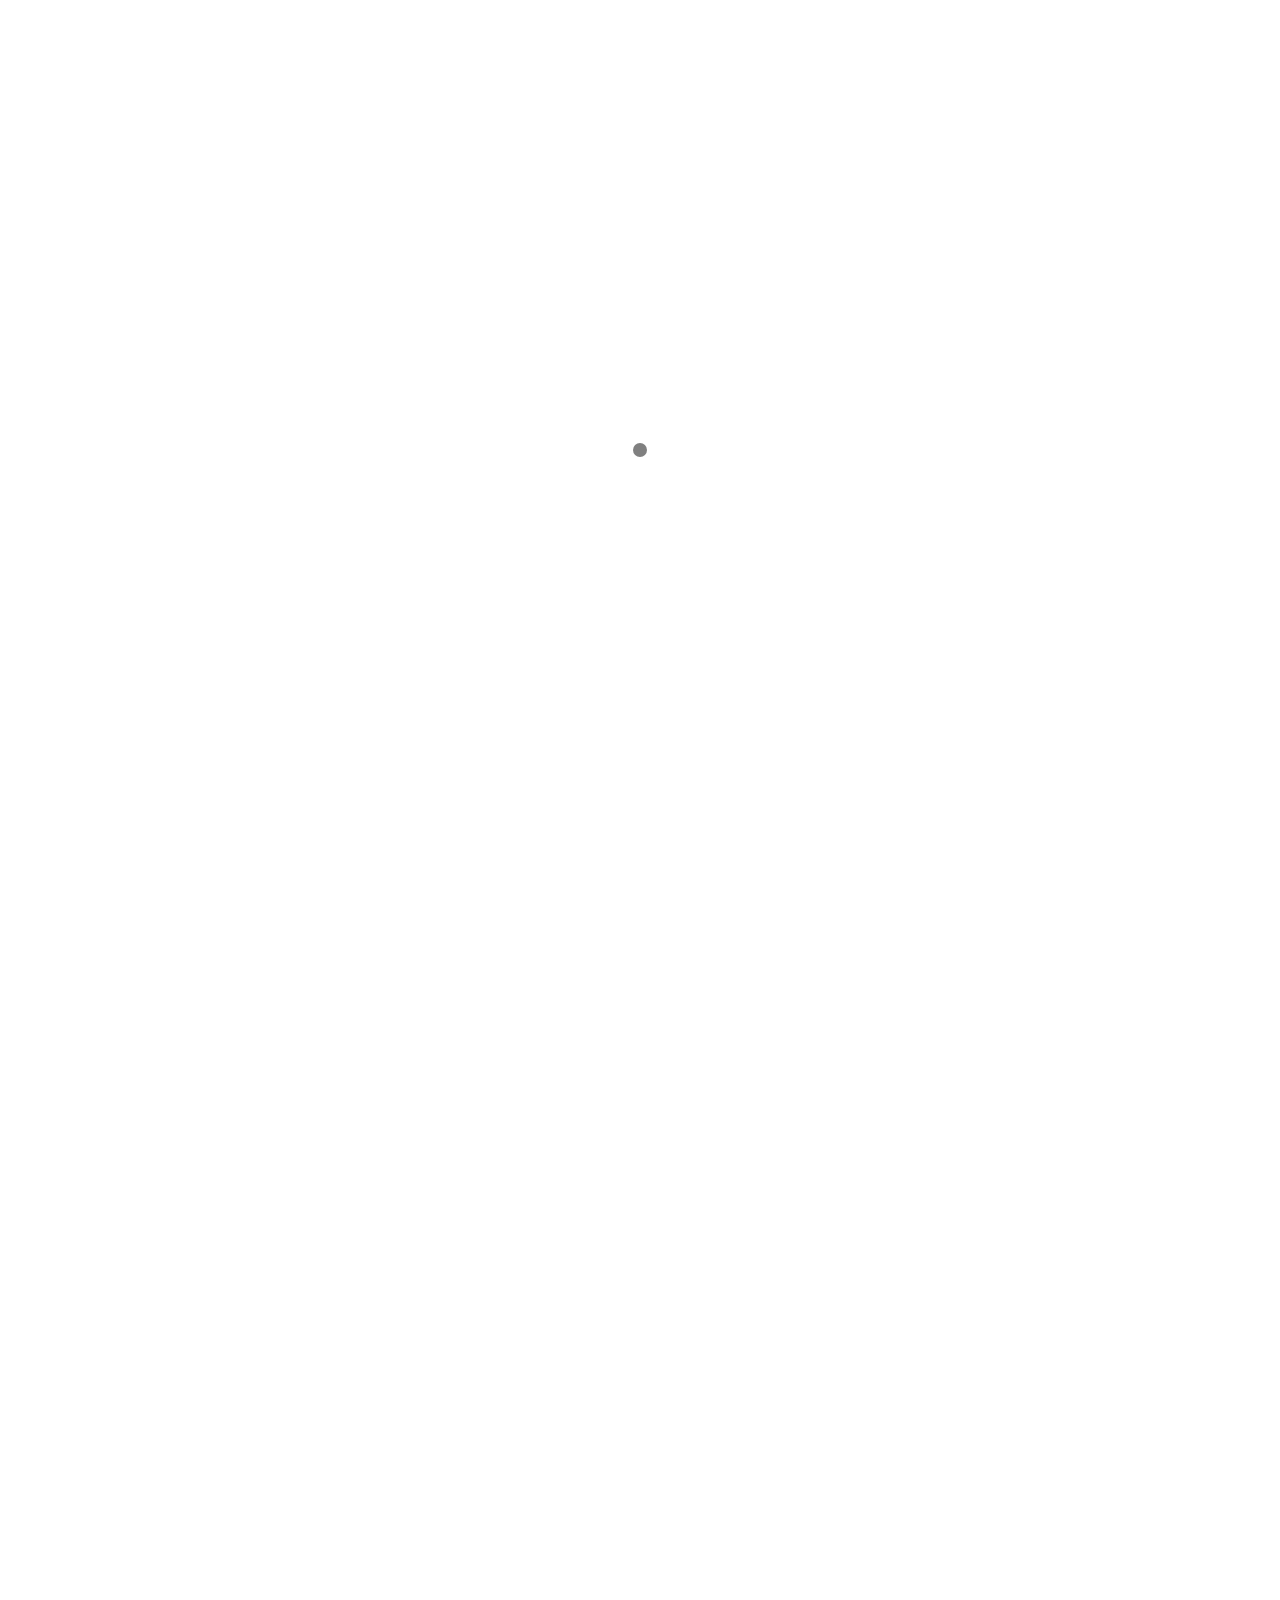
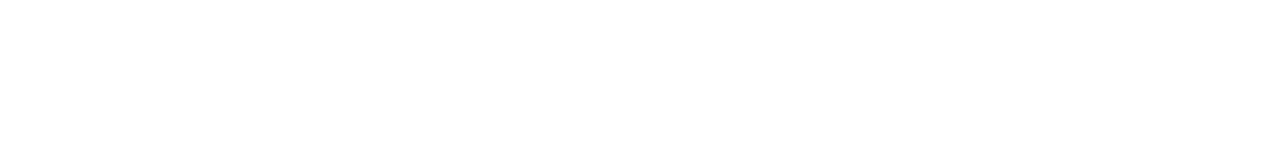
==== commit b0ad92a2: "Site updated: 2020-05-17 15:40:46" ====
--- a/index.html
+++ b/index.html
@@ -114,14 +114,39 @@
     
     <div id="post0">
         <p>五月 17, 2020</p>
-        <h2><a href="/2020/05/17/hello-world/" title="Hello World" class="posttitle">Hello World</a></h2>
-        <p class="summary">Welcome to Hexo! This is your very first post. Check docu...</p>
+        <h2><a href="/2020/05/17/Test2/" title="Test2" class="posttitle">Test2</a></h2>
+        <p class="summary">github.io快速搭建博客0x01 前言脑子是个好东西，但是脑子也是很不靠谱的东西。在学生时代从来不记笔记的我...</p>
     </div>
     
 </div>
 
     <div id="primary">
         
+<div class="post">
+    <a href="/2020/05/17/Test/" title="Test">
+        <img src="/img/3.jpg" class="cover" width="680" height="440">
+    </a>
+    <div class="else">
+        <p>五月 17, 2020</p>
+        <h3><a href="/2020/05/17/Test/" title="Test" class="posttitle">Test</a></h3>
+        <p>这是一个测试哈哈
+</p>
+    </div>
+</div>
+
+
+<div class="post">
+    <a href="/2020/05/17/hello-world/" title="Hello World">
+        <img src="/img/7.jpg" class="cover" width="680" height="440">
+    </a>
+    <div class="else">
+        <p>五月 17, 2020</p>
+        <h3><a href="/2020/05/17/hello-world/" title="Hello World" class="posttitle">Hello World</a></h3>
+        <p>Welcome to Hexo! This is your very first post. Check documentation for more i...</p>
+    </div>
+</div>
+
+
     </div>
     
 </div>
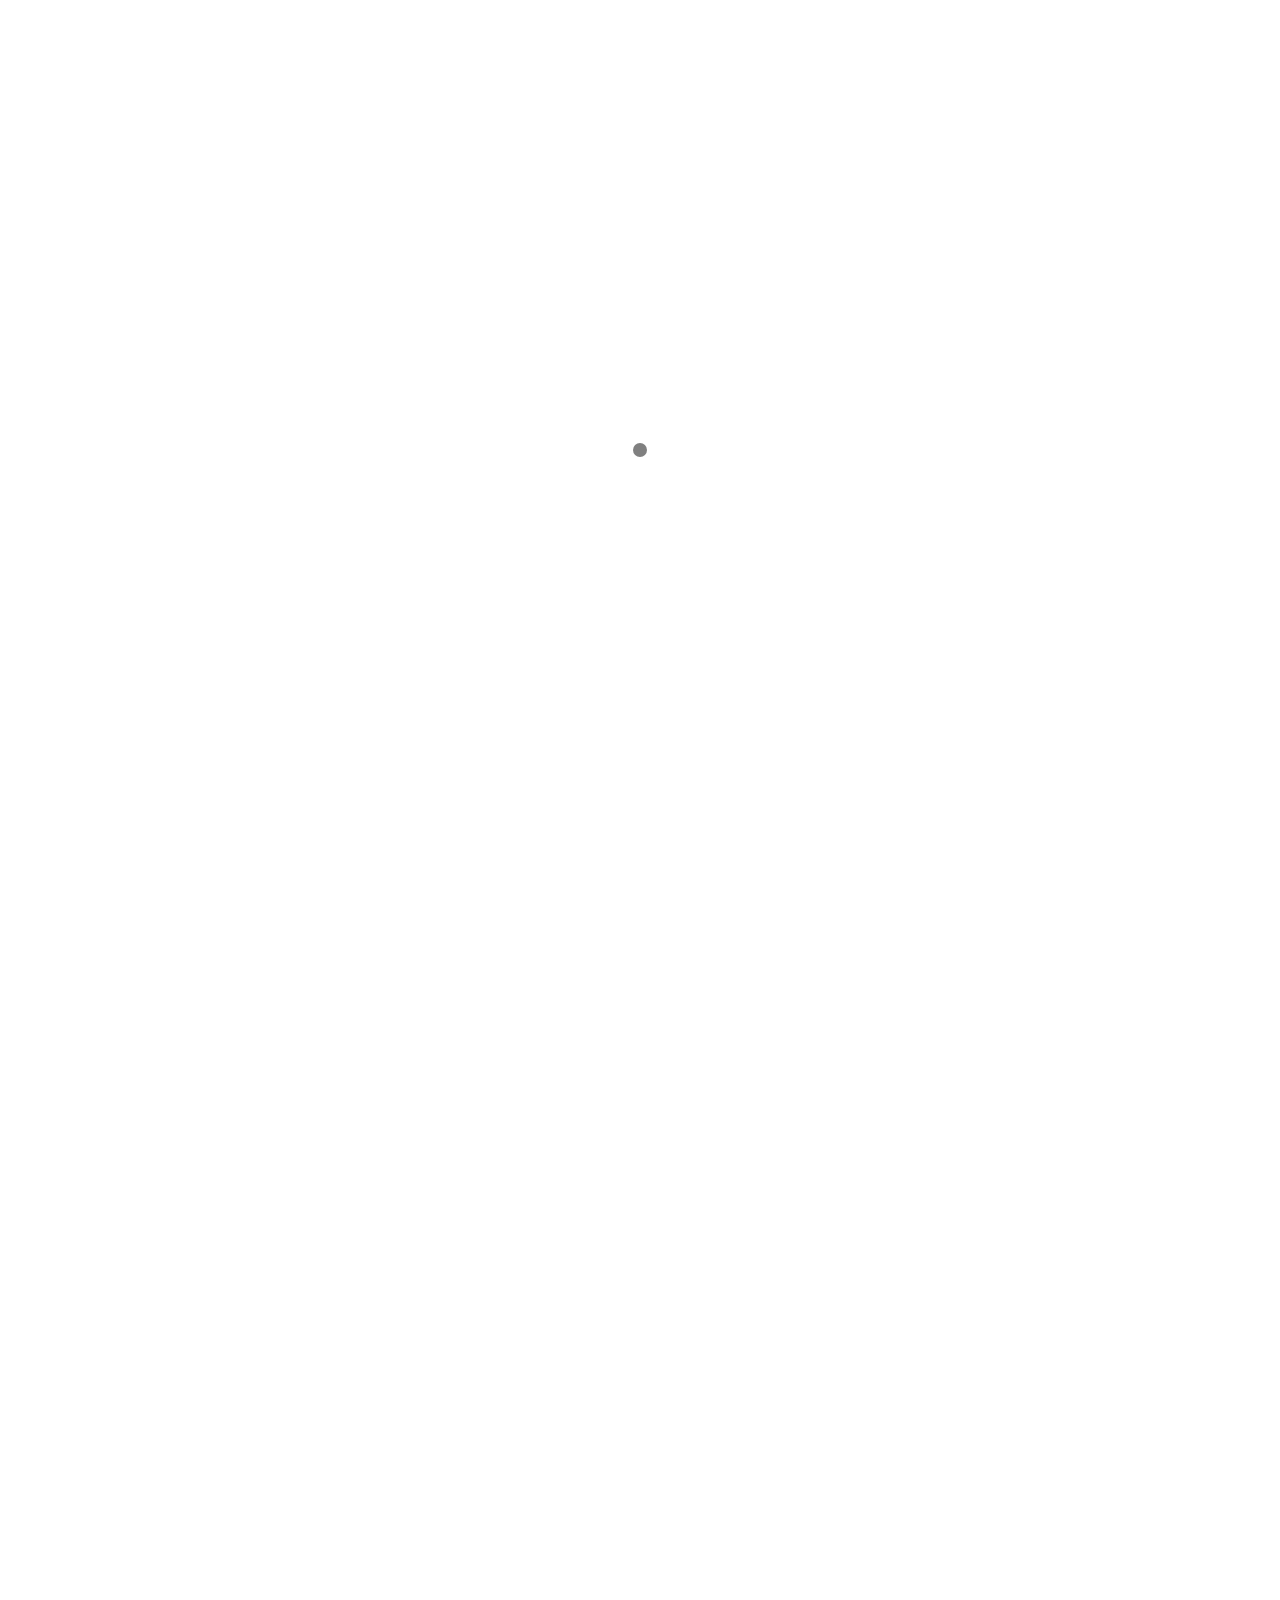
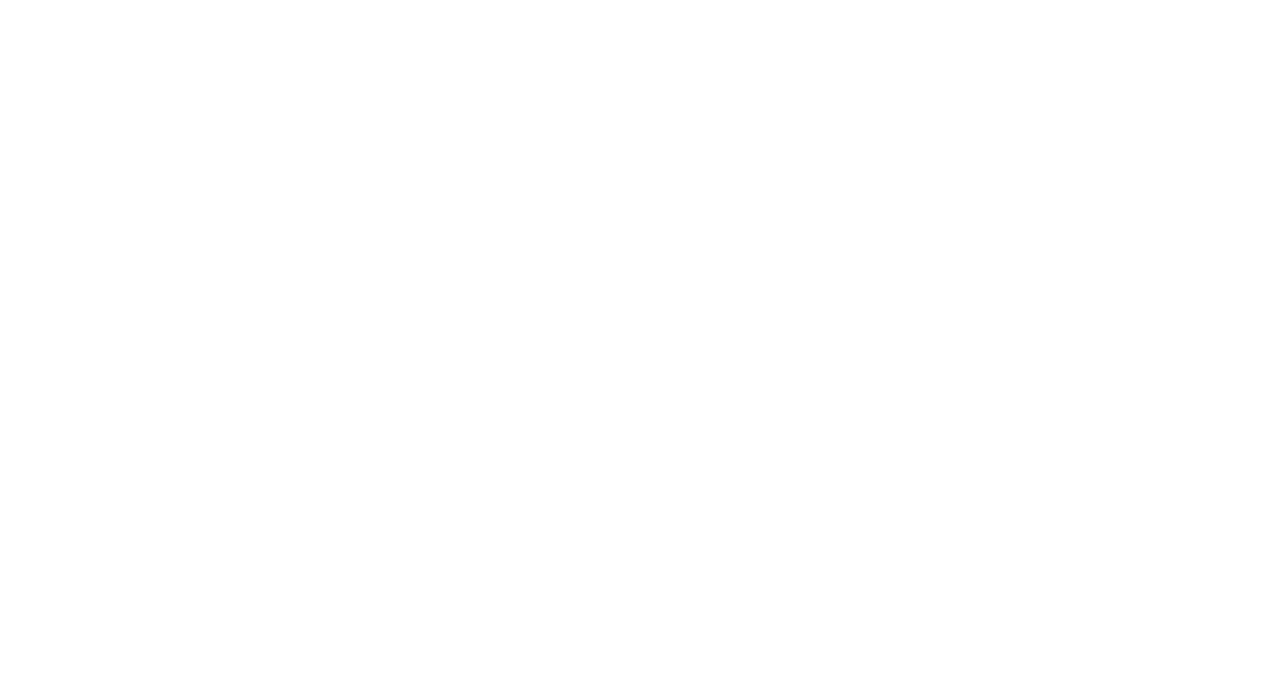
==== commit e9d6212f: "Site updated: 2020-05-17 16:24:47" ====
--- a/index.html
+++ b/index.html
@@ -67,13 +67,7 @@
 	<p class="footerlinks">
 		<a href="#" class="iconfont icon-null"></a>
 		
-            <a href="/" title="facebook" class="iconfont icon-facebook" target="_blank" rel="noopener"> </a>
-        
-            <a href="/" title="twitter" class="iconfont icon-twitter" target="_blank" rel="noopener"> </a>
-        
             <a href="https://github.com/Makat0" title="github" class="iconfont icon-github" target="_blank" rel="noopener"> </a>
-        
-            <a href="/img/logo.png" title="wechat" class="iconfont icon-wechat" target="_blank" rel="noopener"> </a>
         
             <a href="/niomakato@gmail.com" title="email" class="iconfont icon-email" target="_blank" rel="noopener"> </a>
         
@@ -83,7 +77,6 @@
     <p id="copyright">
         &copy; 2020 Makato.
         <span> | </span>Powered by <a href="https://hexo.io/" title="Hexo" target="_blank" rel="noopener">Hexo</a>
-        <span> | </span>Theme <a href="https://github.com/Fechin/hexo-theme-diaspora" title="Diaspora" target="_blank" rel="noopener">Diaspora</a> by Fechin
 		
     </p>
 </div>
@@ -123,8 +116,20 @@
     <div id="primary">
         
 <div class="post">
+    <a href="/2020/05/17/test3/" title="Test3">
+        <img src="/img/5.jpg" class="cover" width="680" height="440">
+    </a>
+    <div class="else">
+        <p>五月 17, 2020</p>
+        <h3><a href="/2020/05/17/test3/" title="Test3" class="posttitle">Test3</a></h3>
+        <p>我复制的</p>
+    </div>
+</div>
+
+
+<div class="post">
     <a href="/2020/05/17/Test/" title="Test">
-        <img src="/img/3.jpg" class="cover" width="680" height="440">
+        <img src="/img/8.jpg" class="cover" width="680" height="440">
     </a>
     <div class="else">
         <p>五月 17, 2020</p>
@@ -137,7 +142,7 @@
 
 <div class="post">
     <a href="/2020/05/17/hello-world/" title="Hello World">
-        <img src="/img/7.jpg" class="cover" width="680" height="440">
+        <img src="/img/3.jpg" class="cover" width="680" height="440">
     </a>
     <div class="else">
         <p>五月 17, 2020</p>
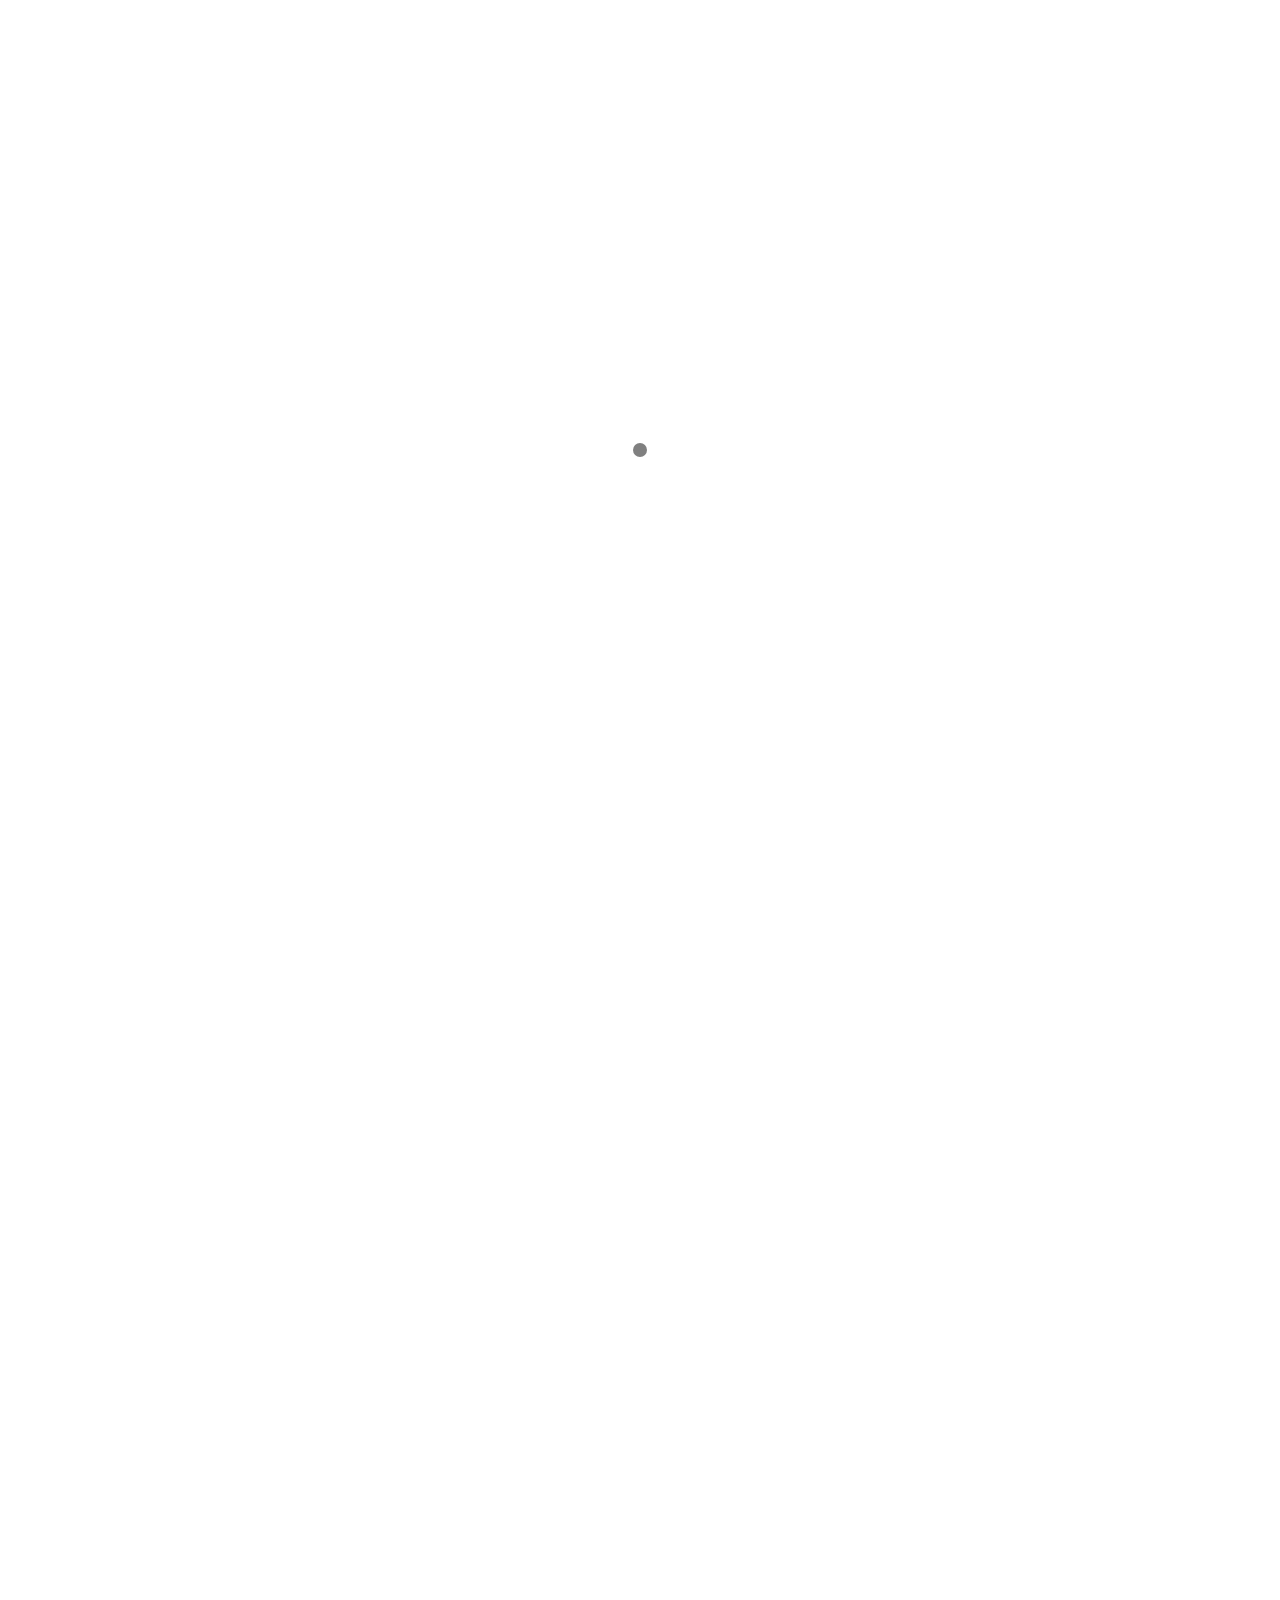
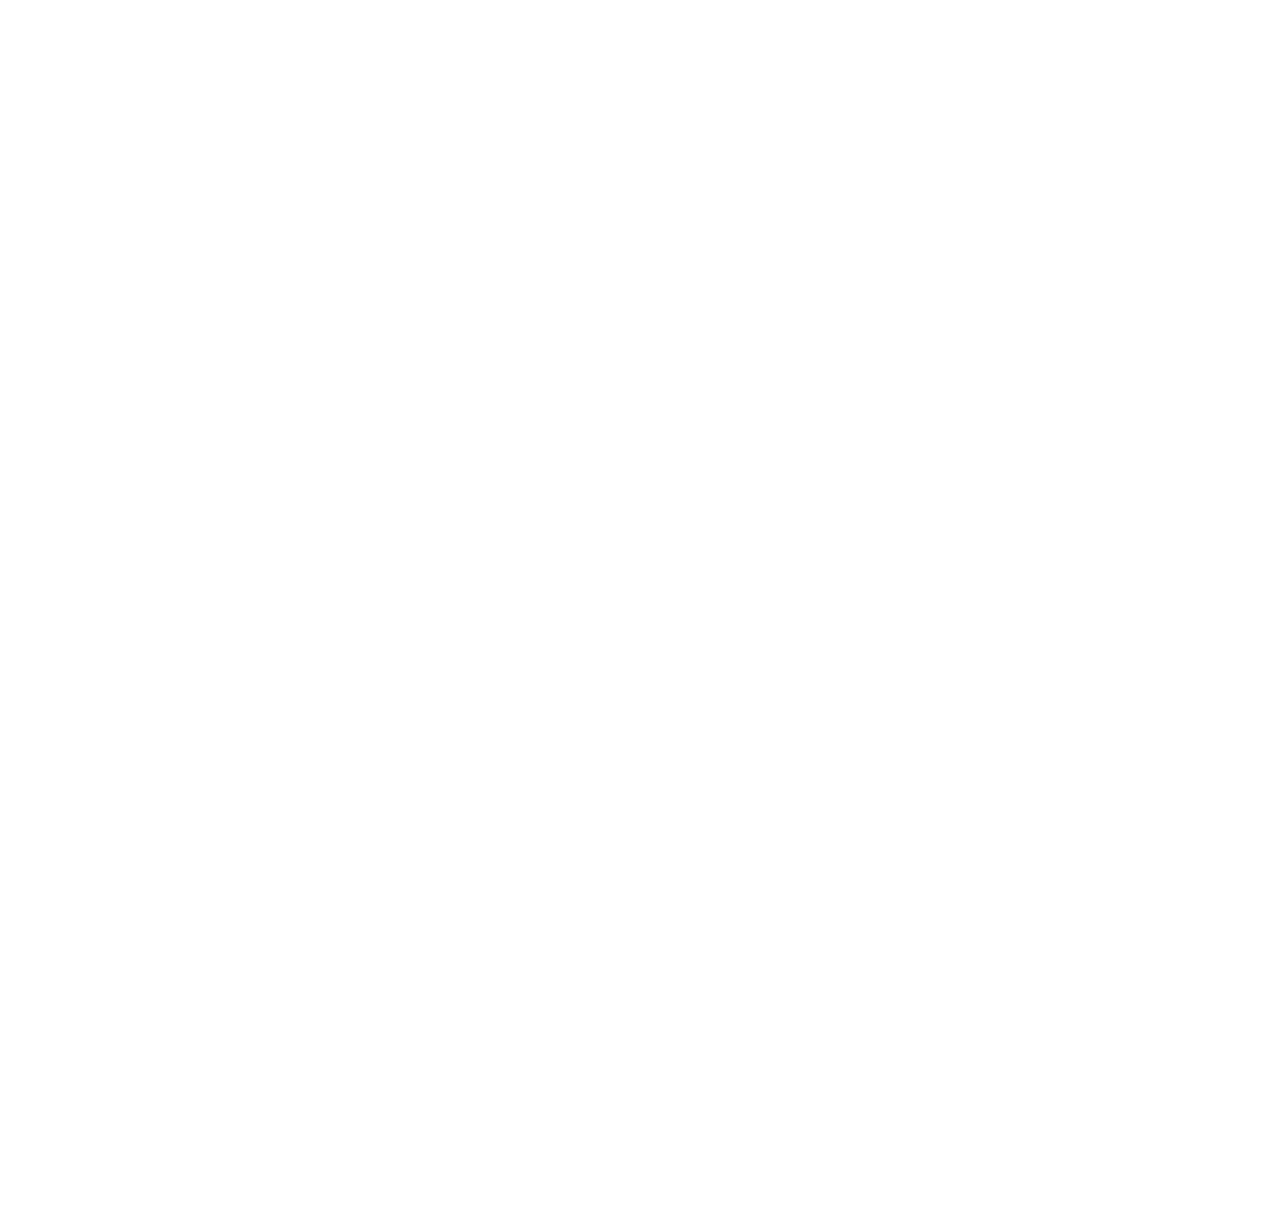
==== commit 323b16b1: "Site updated: 2020-05-18 02:29:42" ====
--- a/index.html
+++ b/index.html
@@ -69,7 +69,7 @@
 		
             <a href="https://github.com/Makat0" title="github" class="iconfont icon-github" target="_blank" rel="noopener"> </a>
         
-            <a href="/niomakato@gmail.com" title="email" class="iconfont icon-email" target="_blank" rel="noopener"> </a>
+            <a href="mailto:niomakato@gmail.com" title="email" class="iconfont icon-email" target="_blank" rel="noopener"> </a>
         
 		<a href="#" class="iconfont icon-null"></a>
 	</p>
@@ -117,7 +117,7 @@
         
 <div class="post">
     <a href="/2020/05/17/test3/" title="Test3">
-        <img src="/img/5.jpg" class="cover" width="680" height="440">
+        <img src="/img/1.jpg" class="cover" width="680" height="440">
     </a>
     <div class="else">
         <p>五月 17, 2020</p>
@@ -128,8 +128,20 @@
 
 
 <div class="post">
+    <a href="/2020/05/17/mwebtest/" title="mwebtest">
+        <img src="/img/1.jpg" class="cover" width="680" height="440">
+    </a>
+    <div class="else">
+        <p>五月 17, 2020</p>
+        <h3><a href="/2020/05/17/mwebtest/" title="mwebtest" class="posttitle">mwebtest</a></h3>
+        <p>由mweb创建</p>
+    </div>
+</div>
+
+
+<div class="post">
     <a href="/2020/05/17/Test/" title="Test">
-        <img src="/img/8.jpg" class="cover" width="680" height="440">
+        <img src="/img/5.jpg" class="cover" width="680" height="440">
     </a>
     <div class="else">
         <p>五月 17, 2020</p>
@@ -142,7 +154,7 @@
 
 <div class="post">
     <a href="/2020/05/17/hello-world/" title="Hello World">
-        <img src="/img/3.jpg" class="cover" width="680" height="440">
+        <img src="/img/7.jpg" class="cover" width="680" height="440">
     </a>
     <div class="else">
         <p>五月 17, 2020</p>
